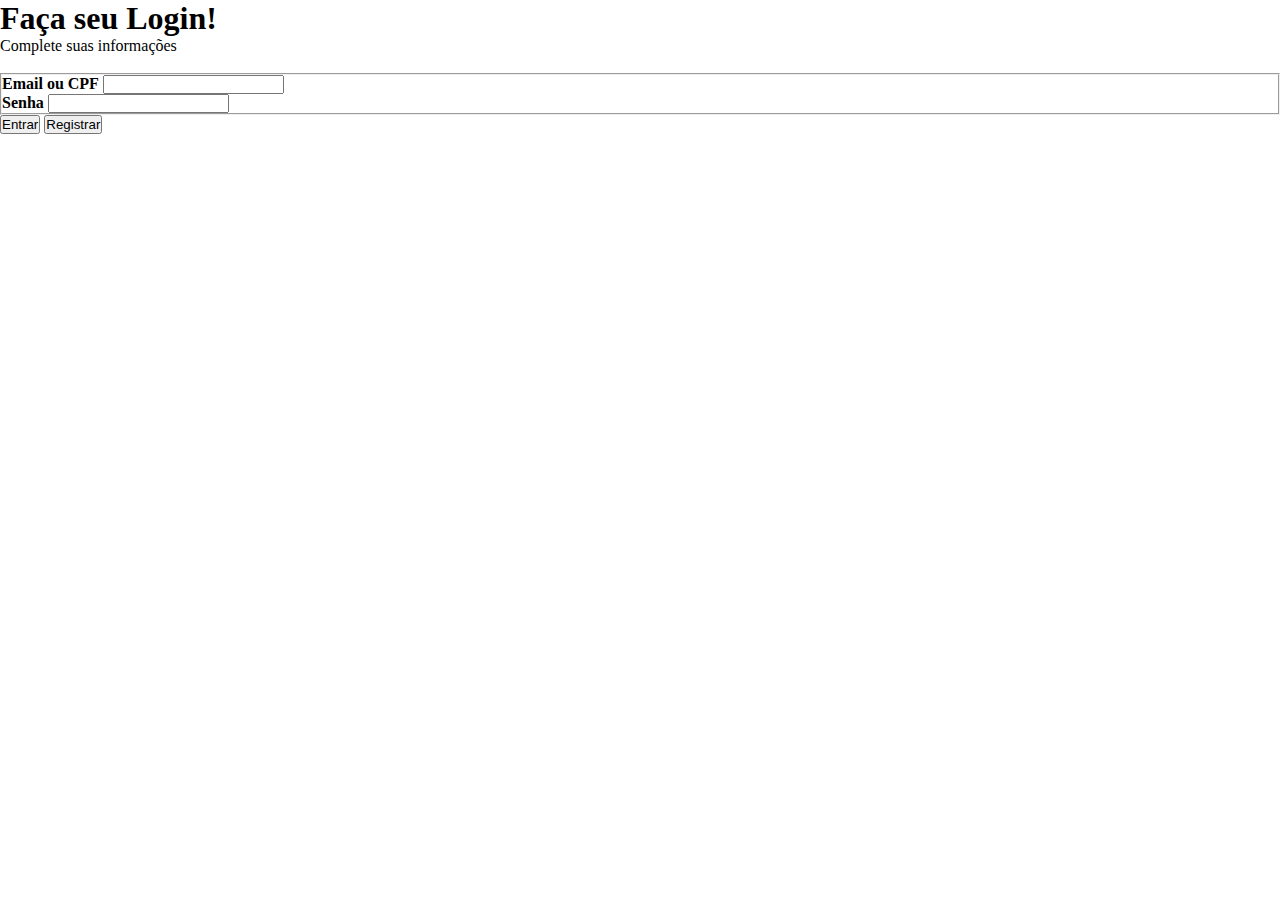
==== login.html @ 62458748 "formulario-redes" ====
<!DOCTYPE html>
<html lang="en">
<head>
    <meta charset="UTF-8">
    <meta http-equiv="X-UA-Compatible" content="IE=edge">
    <meta name="viewport" content="width=device-width, initial-scale=1.0">
    <link rel="stylesheet" href="style.css" />
    <title>ENTRAR/CADASTRAR</title>
</head>
<body>
    <div>
        <h1 id="titulo">Faça seu Login!</h1>
        <p id="subtitulo">Complete suas informações</p>
        <br>
    </div>

    <!-- Início do formulário -->
    <form>

        <fieldset class="grupo">
            <!-- Campo para se identificar -->
            <div class="campo">
                <label for="identificacao"><strong>Email ou CPF</strong></label>
                <input type="text" name="indentificacao" id="identificacao" required>
            </div>

            <!-- Campo para inserir senha -->
            <div class="campo">
                <label for="senha"><strong>Senha</strong></label>
                <input type="text" name="senha" id="senha" required>
            </div>
        </fieldset> 
        <!-- Botão para acessar o cadastro -->
        <button class="botao" type="submit" onsubmit="">Entrar</button>

        <!--Botão para criar novo cadastro-->
        <button class="botaoR" type="submit" onsubmit="">Registrar</button>            

    </form>

</body>

</html>
---- style.css ----
* {
  padding: 0;
  margin: 0;
  box-sizing: border-box;
}

header{
  border: 1px solid;
}

#header-nav {
  width: 100%;
  background-color: rgba(245, 22, 10, 0.362);
  display: flex;
  flex-direction: column;
  
}

#header-nav > div {
  display: flex;
  justify-content: space-between;
  align-items: center;

  max-width: 1110px;
  width: 100%;
  height: 100px;
  margin: auto;

  padding: 5px 10px;
}

#header-nav img {
  max-width: 250px;
  max-height: 60px;
}

#header-nav div:nth-child(2) {
  display: flex;
  gap: 10px;
}

#header-nav nav {
  display: flex;
  gap: 10px;
  
}

#header-nav ul {
  display: flex;
  align-items: center;
  gap: 20px;
  list-style: none;
}

#header-nav a {
  text-decoration: none;
  color: black;
  font-size: 15px;
}

#header-nav button {
  border: none;
  background: none;

  display: none;
}

#header-nav button i {
  font-size: 30px;
}

#login {
  display: flex;
  gap: 10px;
  color: black;
}

#login a {
  display: flex;
  align-self: flex-start;
  gap: 5px;
}

#login a i {
  font-size: 20px;
  transform: translateY(-5px);
}

#header-reserve {
  width: 100%;

  background-color: rgb(230, 113, 113);
  display: flex;
  flex-direction: column;
}

#header-reserve > div {
  display: flex;
  justify-content: space-between;
  align-items: center;

  max-width: 1110px;
  width: 100%;
  margin: auto;
}

@media screen and (max-width: 372px) {
  #login a span {
    display: none;
  }

  #login a i {
    transform: translateY(-1px);
  }
}

@media screen and (max-width: 1200px) {
  #header-nav ul li {
    display: none;
  }
  #header-nav ul #login {
    display: flex;
  }

  #header-nav > div {
    height: 50px;
  }

  #header-nav img {
    max-width: 150px;
    max-height: 40px;
  }

  #header-nav button {
    display: block;
  }
}


.main-foto{
width: 100%;
height: 395px;
display: flex;
align-items: center;
justify-content: center;
border: 1px solid;
}

.sobreEmpresa{
display: flex;
flex-direction: column;
margin-top: 95px;
background-color: rgb(230, 113, 113);
height: 150;
}

.sobreEmpresa p{
font-size: 30px;
color: aliceblue;
padding: auto;
text-align: center;
line-height: 50%;

}

footer{
  display: flex;
  width: 100%;
  height: 30%;
  position: fixed;
  bottom: 0;
  background-color: rgba(245, 22, 10, 0.362); 
}

.container-footer{
  display: flex;
  gap: 30px;
  flex-direction: column;
  border: 1px solid;
  width: 100%;
}

.footer-redes-sociais ul{ 
  font-size: 30px; 
  display: flex;
  width: 100%;
  height: 50px;
  align-items: center;
  justify-content: center;
  gap: 20px;
  list-style: none;
  background-color: rgb(230, 113, 113);
}

.footer-redes-sociais ul a{
  color: black;
  text-decoration: none;
}

.footer-contatos ul{
  color: black;
  list-style: none  ;
  font-size: 20px; 
  display: flex;
  width: 100vw;
  height: 50px;
  align-items: center;
  justify-content: center;
  gap: 20px;
  list-style: none;
  text-decoration: none;
  flex-direction: column;
}


.footer-contatos ul a{
  color: black;
  text-decoration: none;
  text-align: center;
  display: flex;
  align-items: center;
  
}

.pagina-login{
  background-color: rgb(230, 113, 113);


}

.login.html{
background-color: blue;

}
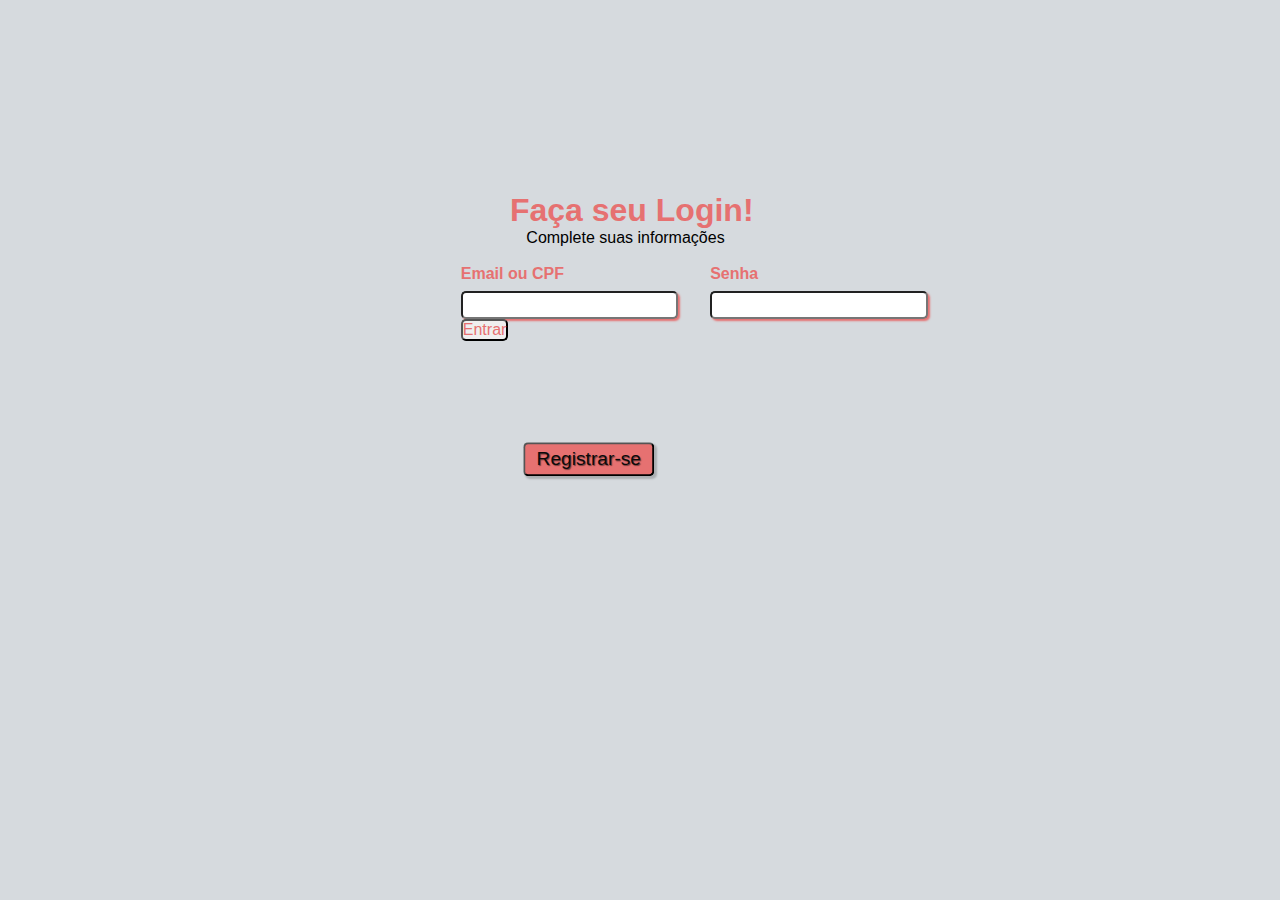
==== commit 8e059194: "formulario-estilizacao" ====
--- a/login.html
+++ b/login.html
@@ -4,7 +4,7 @@
     <meta charset="UTF-8">
     <meta http-equiv="X-UA-Compatible" content="IE=edge">
     <meta name="viewport" content="width=device-width, initial-scale=1.0">
-    <link rel="stylesheet" href="style.css" />
+    <link rel="stylesheet" href="style2.css" />
     <title>ENTRAR/CADASTRAR</title>
 </head>
 <body>
@@ -31,10 +31,11 @@
             </div>
         </fieldset> 
         <!-- Botão para acessar o cadastro -->
-        <button class="botao" type="submit" onsubmit="">Entrar</button>
+    
+        <button class="botao" type="submit" onsubmit="">Registrar-se</button>
 
         <!--Botão para criar novo cadastro-->
-        <button class="botaoR" type="submit" onsubmit="">Registrar</button>            
+        <button class="botaoR" type="submit" onsubmit="">Entrar</button>            
 
     </form>
 
--- a/style2.css
+++ b/style2.css
@@ -0,0 +1,82 @@
+/* Página inteira */
+* {
+    margin: 0;
+    padding: 0;
+}
+
+/* Elementos com o ID "titulo" */
+#titulo {
+    font-family: sans-serif;
+    color: rgb(230, 113, 113);
+    margin-left: 6%;
+} 
+
+/* Elementos com o ID "subtitulo" */
+#subtitulo {
+    font-family: sans-serif;
+    color: #000000;
+    margin-left: 8%;
+} 
+
+/* Elementos de tag <fieldset>*/
+fieldset {
+    border: 0;
+}
+
+/* Elemento de tag <body> */
+body{
+    background-color: #d0d5dae0;
+    font-family: sans-serif;
+    font-size: 1em;
+    color: rgb(230, 113, 113);
+    margin-left: 36%;
+    margin-top: 15%;
+    justify-content: center;
+}
+
+/* Elementos de tags <body>, <input> e <button> */
+input, button {
+    font-family: sans-serif;
+    font-size: 1em;
+    color: rgb(230, 113, 113);
+    border-radius: 5px;
+}
+
+/* Elementos de classe "campo" de tag <label> */
+.campo label {
+    margin-bottom: 0.5em;
+    color: rgb(230, 113, 113);
+    display: block;
+}
+
+/* Elementos de classe "campo" ou "grupo" de tag <fieldset> */
+fieldset.grupo .campo {
+    float:  left;
+    margin-right: 2em;
+}
+
+/* Elementos de classe "campo" das tags <input> com atributo text>*/
+.campo input[type="text"] {
+    padding: 0.2em;
+    border: 1px solid color rgb(230, 113, 113);
+    box-shadow: 2px 2px 2px;
+    display: block;
+}
+
+/* Elemento de classe "botao" */
+.botao {
+    font-size: 1.2em;
+    background: rgb(230, 113, 113);
+    border: 2;
+    margin-bottom: 2em;
+    color: #0a0a0a;
+    padding: 0.2em 0.6em;
+    box-shadow: 2px 2px 2px rgba(0,0,0,0.2);
+    text-shadow: 1px 1px 1px rgba(0,0,0,0.5);
+    position: absolute;
+    top: 51%;
+    left: 46%;
+    margin-right: -50%;
+    transform: translate(-50%, -50%)
+}
+
